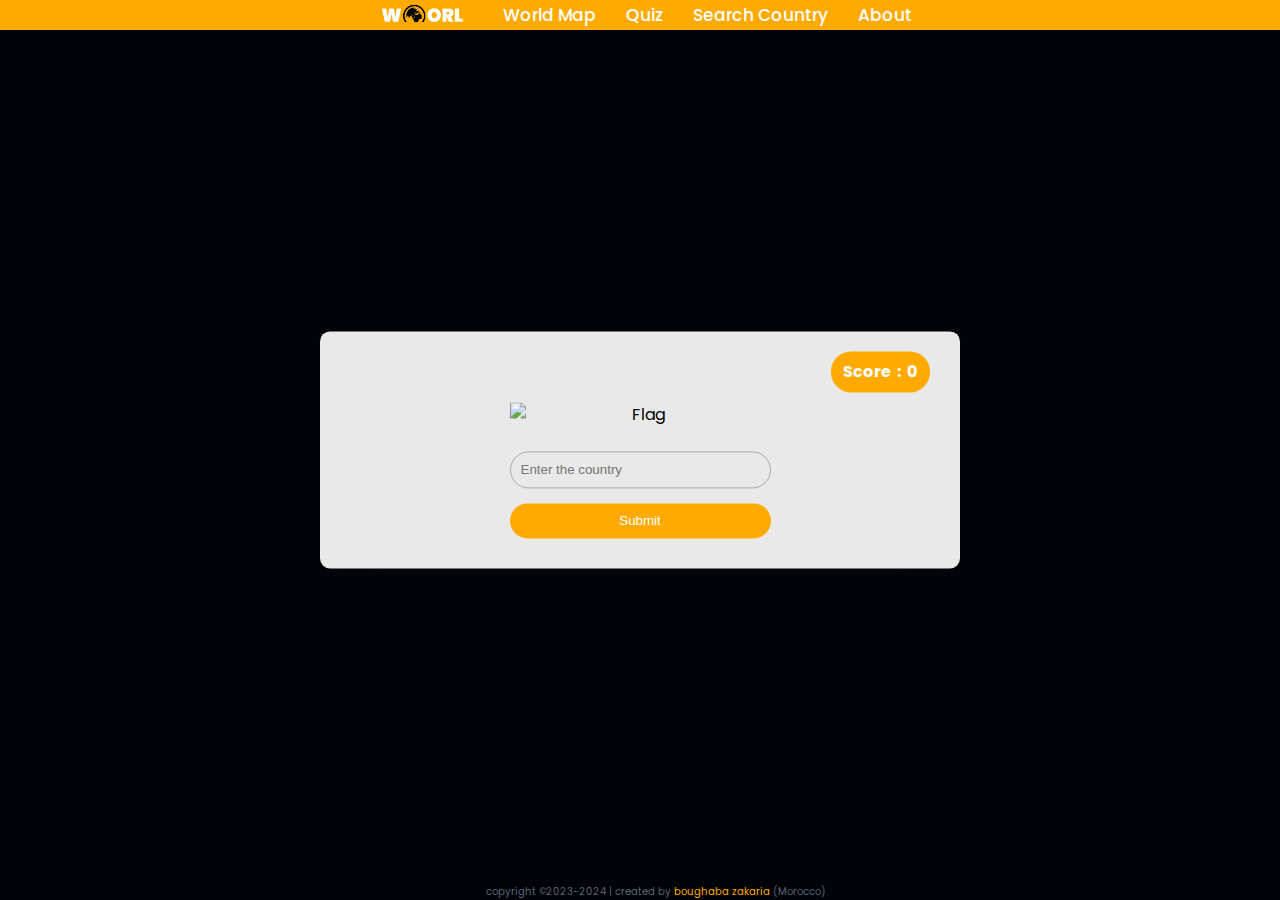
==== quiz_flags.html @ b9ea89ce "add project on github" ====
<!DOCTYPE html>
<html lang="en">
<head>
    <meta charset="UTF-8">
    <meta http-equiv="X-UA-Compatible" content="IE=edge">
    <meta name="viewport" content="width=device-width, initial-scale=1.0">
    <link rel="shortcut icon" href="assets/world_icon_48x48.png" type="image/x-icon">
    <link rel="stylesheet" href="css/quiz_style.css">
    <link rel="stylesheet" href="css/footer.css">
    <link rel="stylesheet" href="css/navbar.css">
    <title>Guess the Flag</title>
</head>
<body>
    <nav>
        <div class="navbar">
          <div class="logo"><a href="#"><img src="assets/w.png" alt=""></a></div>
          <ul class="menu">
            <li><a href="index.html">World Map</a></li>
            <li><a href="quiz_flags.html">Quiz</a></li>
            <li><a href="search_country.html">Search Country</a></li>
            <li><a href="about.html">About</a></li>  
        </ul>
        <div class="mobile_nav"></div>
        </div>
    </nav>

    <div class="quiz-container">
        <div class="info">
            <p id="result-message"></p>
            <p id="score">Score &nbsp;:&nbsp; 0</p>
        </div>
        <p id="correct-message">
            <span></span>
        </p>
        <img id="flag-image" src="" alt="Flag">
        <div class="set_question">
            <input type="text" id="user-guess" placeholder="Enter the country"> <br>
            <button id="submit-button">Submit</button>
        </div>
        <button id="next-button" style="display: none;">Next</button>
    </div>
    
    <footer>
        <p class="copyright">copyright &copy;2023-2024 | created by <span>boughaba zakaria</span> (Morocco)</p>
    </footer>

    <script src="js/quiz_logic.js"></script>
</body>
</html>
---- css/quiz_style.css ----
@import url('https://fonts.googleapis.com/css2?family=Poppins:wght@400;600;700&display=swap');

* {
    margin: 0;
    padding: 0;
    box-sizing: border-box;
}

body {
  font-family: 'Poppins', sans-serif;
  background-color: #000408;
  height: 100vh;
  margin: 0;
}

nav .navbar .logo a img{
  padding-top: 15px;
}

/* quiz */
.quiz-container {
  position: absolute;
  top: 50%;
  left: 50%;
  transform: translate(-50%,-50%);
  width: 50%;
  text-align: center;
  background-color: #e9e9e9;
  padding: 20px 30px;
  border-radius: 10px;
  box-shadow: 0 1.25rem 4rem #000408c4;
}

.info{
    display: flex;
    justify-content: space-between;
    align-items: center;
}

img {
    display: block;
    width: 45%;
    min-width: 7.5em;
    margin: 0 auto 1.2em auto;
}
  
input {
  border: 1px solid #aaa;
  background-color: #e9e9e9;
  border-radius: 20px;
  width: 45%;
  outline: none;
  margin: 5px auto;
  padding: 10px;
}

#result-message {
  font-weight: bold;
  color: #00b14a;
}
  
#score {
  font-weight: bold;
  background-color: #fa0;
  color: #fff;
  border-radius: 20px;
  padding: 8px 12px;
}
  
#next-button, #submit-button {
  padding: 10px;
  border: none;
  border-radius: 20px;
  width: 45%;
  background-color: #fa0;
  color: #fff;
  cursor: pointer;
  margin: 10px auto;
  transition: .5s ease;
}

#next-button:hover, #submit-button:hover {
  background-color: rgb(194, 97, 0);
}

#correct-message{
  margin: 10px 0 0 0;
  color: #000408;
}

/* #correct-message span{
  color: #00b14a;
} */



@media screen and (max-width:768px) {
  .quiz-container {
    width: 80%;
  }
  #next-button, #submit-button, input {
    width: 100%;
  }
  input{
    background-color: #e9e9e9;
    color: #000408;
  }
  img{
    margin-top: 20px;
    width: 100%;
  }
}
---- css/footer.css ----
footer{
    position: absolute;
    bottom: 0;
    left: 38%;
    right: 0;
}

.copyright{
    font-size: 10px;
    color: #5d6274;
}

.copyright span{
    color: #fa0;
}

@media screen and (max-width:768px) {
    footer{
        left: 16%;
        padding-bottom: 10px;
    }
}
---- css/navbar.css ----
/* navbar */
nav{
    position: fixed;
    left: 0;
    top: 0;
    width: 100%;
    height: 30px;
    background: #fa0;
    box-shadow: 0 5px 10px rgba(0, 0, 0, 0.1);
}
nav .navbar{
    display: flex;
    align-items: center;
    justify-content: center;
    height: 100%;
    max-width: 90%;
    background: #fa0;
    margin: auto;
}
nav .navbar .logo a{
    text-decoration: none;

}
nav .navbar .logo a img{
    width: 100%;
    height: 150px;
    margin-top: 6px;
}
nav .navbar .menu{
    display: flex;
}
.navbar .menu li{
    list-style: none;
    margin: 0 15px;
}
.navbar .menu li a{
    color: #fff;
    font-size: 17px;
    font-weight: 500;
    text-decoration: none;
    transition: .5s ease;
}
.navbar .menu li a:hover{
  color: #000408;
}

@media screen and (max-width:768px) {
    .navbar .mobile_nav{
        position: absolute;
        top: 100%;
        left: 0;
        width: 100%;
        height: 30px;
        background-color: #fff;
    }
    .navbar .menu{
        position: absolute;
        top: 100%;
        left: 0;
        z-index: 9999;
    }
    .navbar .menu li a{
        color: #fa0;
    }

}
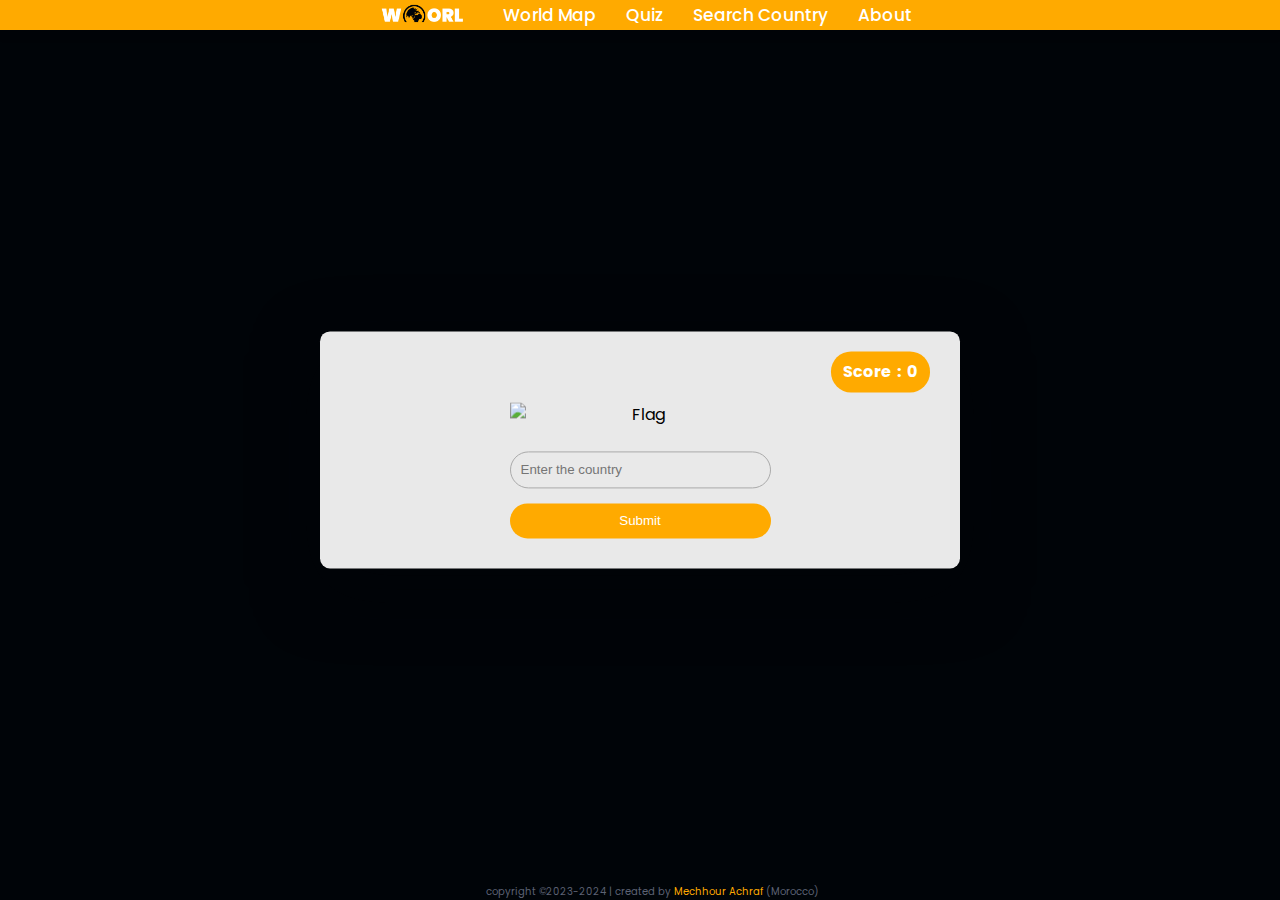
==== commit f76a0386: "ff" ====
--- a/quiz_flags.html
+++ b/quiz_flags.html
@@ -41,7 +41,7 @@
     </div>
     
     <footer>
-        <p class="copyright">copyright &copy;2023-2024 | created by <span>boughaba zakaria</span> (Morocco)</p>
+        <p class="copyright">copyright &copy;2023-2024 | created by <span> Mechhour Achraf</span> (Morocco)</p>
     </footer>
 
     <script src="js/quiz_logic.js"></script>
